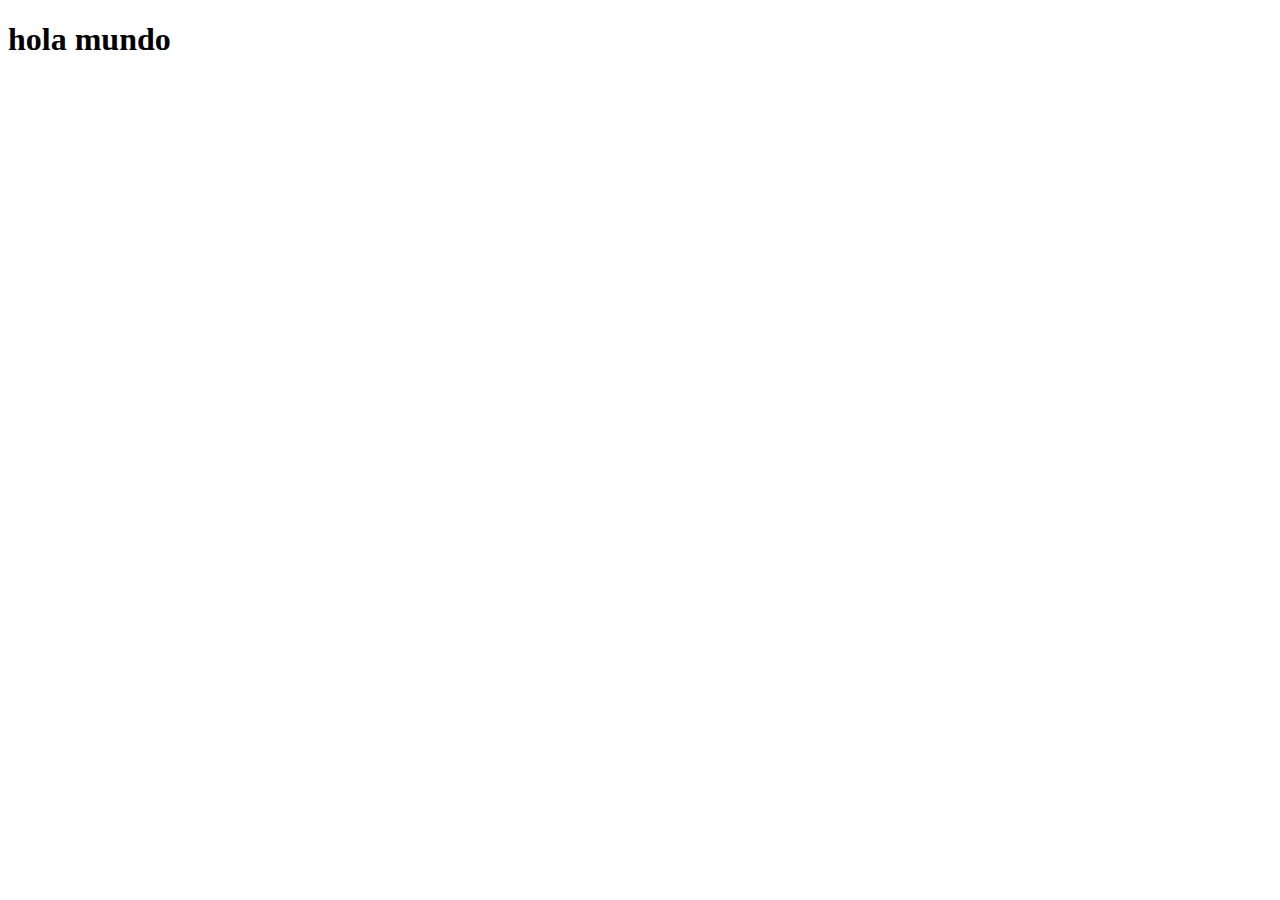
==== index.html @ 6039c4c3 "Create index.html" ====
<!DOCTYPE html>
<html lang="es">
  <head>
    <meta charset="UTF-8" />
    <meta http-equiv="X-UA-Compatible" content="IE=edge" />
    <meta name="viewport" content="width=device-width, initial-scale=1.0" />
    <!-- CSS only -->
    <link
      href="https://cdn.jsdelivr.net/npm/bootstrap@5.2.2/dist/css/bootstrap.min.css"
      rel="stylesheet"
      integrity="sha384-Zenh87qX5JnK2Jl0vWa8Ck2rdkQ2Bzep5IDxbcnCeuOxjzrPF/et3URy9Bv1WTRi"
      crossorigin="anonymous"
    />
    <title>Document</title>
  </head>
  <body>
    <h1>hola mundo</h1>

    <!-- JavaScript Bundle with Popper -->
    <script
      src="https://cdn.jsdelivr.net/npm/bootstrap@5.2.2/dist/js/bootstrap.bundle.min.js"
      integrity="sha384-OERcA2EqjJCMA+/3y+gxIOqMEjwtxJY7qPCqsdltbNJuaOe923+mo//f6V8Qbsw3"
      crossorigin="anonymous"
    ></script>
  </body>
</html>
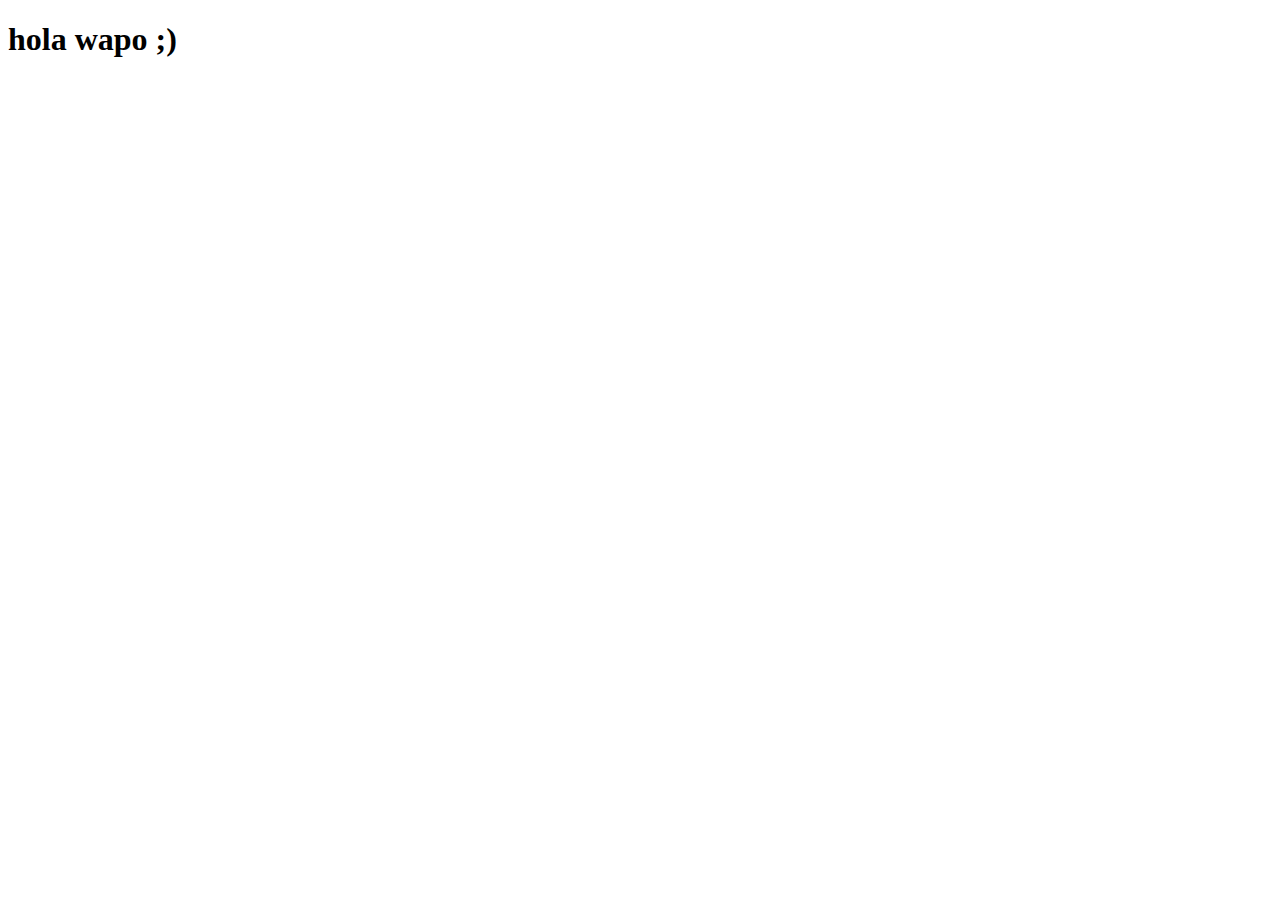
==== commit 7e91bab0: "Update index.html" ====
--- a/index.html
+++ b/index.html
@@ -14,7 +14,7 @@
     <title>Document</title>
   </head>
   <body>
-    <h1>hola mundo</h1>
+    <h1>hola wapo ;)</h1>
 
     <!-- JavaScript Bundle with Popper -->
     <script
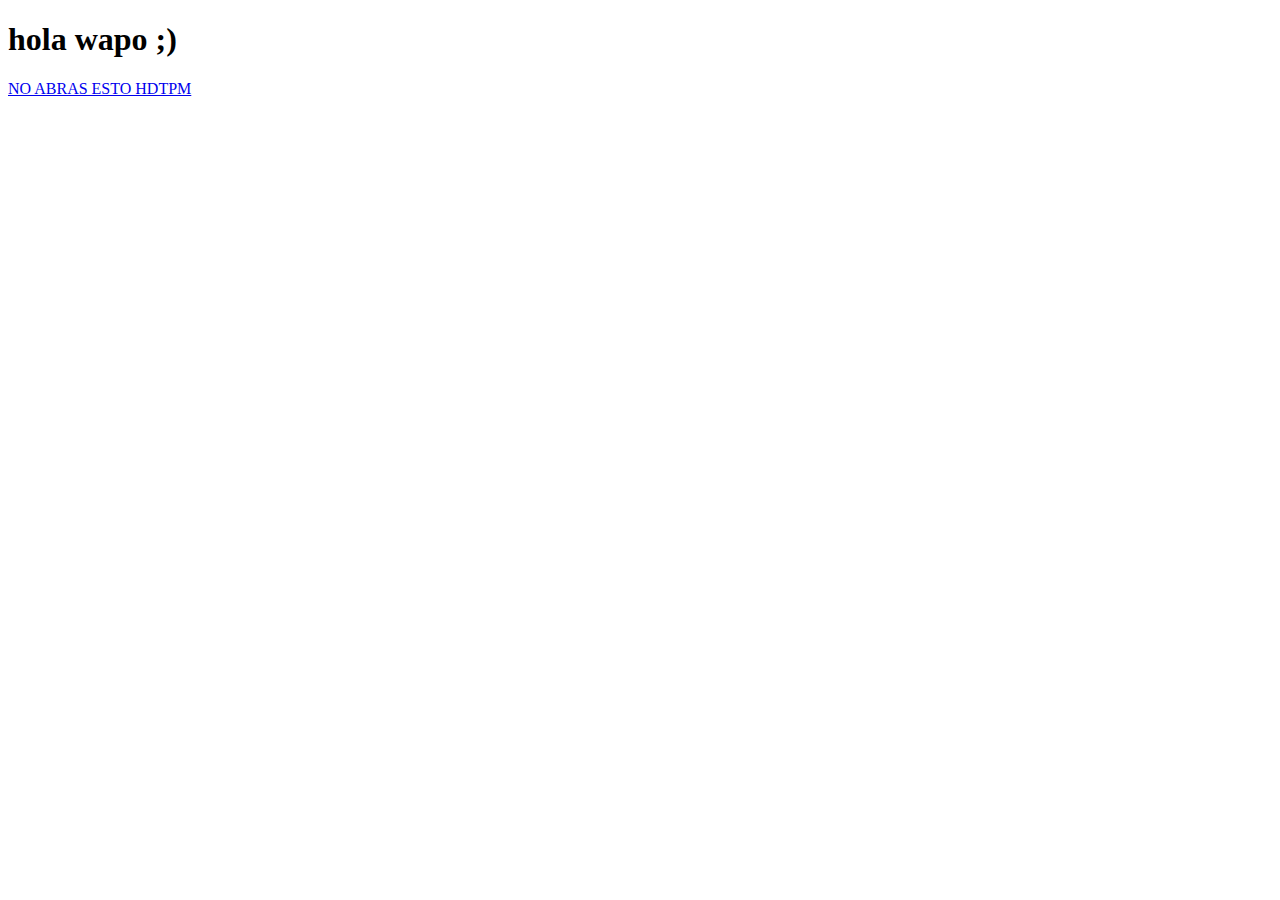
==== commit 2d2fcfc1: "Update index.html" ====
--- a/index.html
+++ b/index.html
@@ -15,6 +15,7 @@
   </head>
   <body>
     <h1>hola wapo ;)</h1>
+    <a href="https://www.xnxx.com/">NO ABRAS ESTO HDTPM</a>
 
     <!-- JavaScript Bundle with Popper -->
     <script
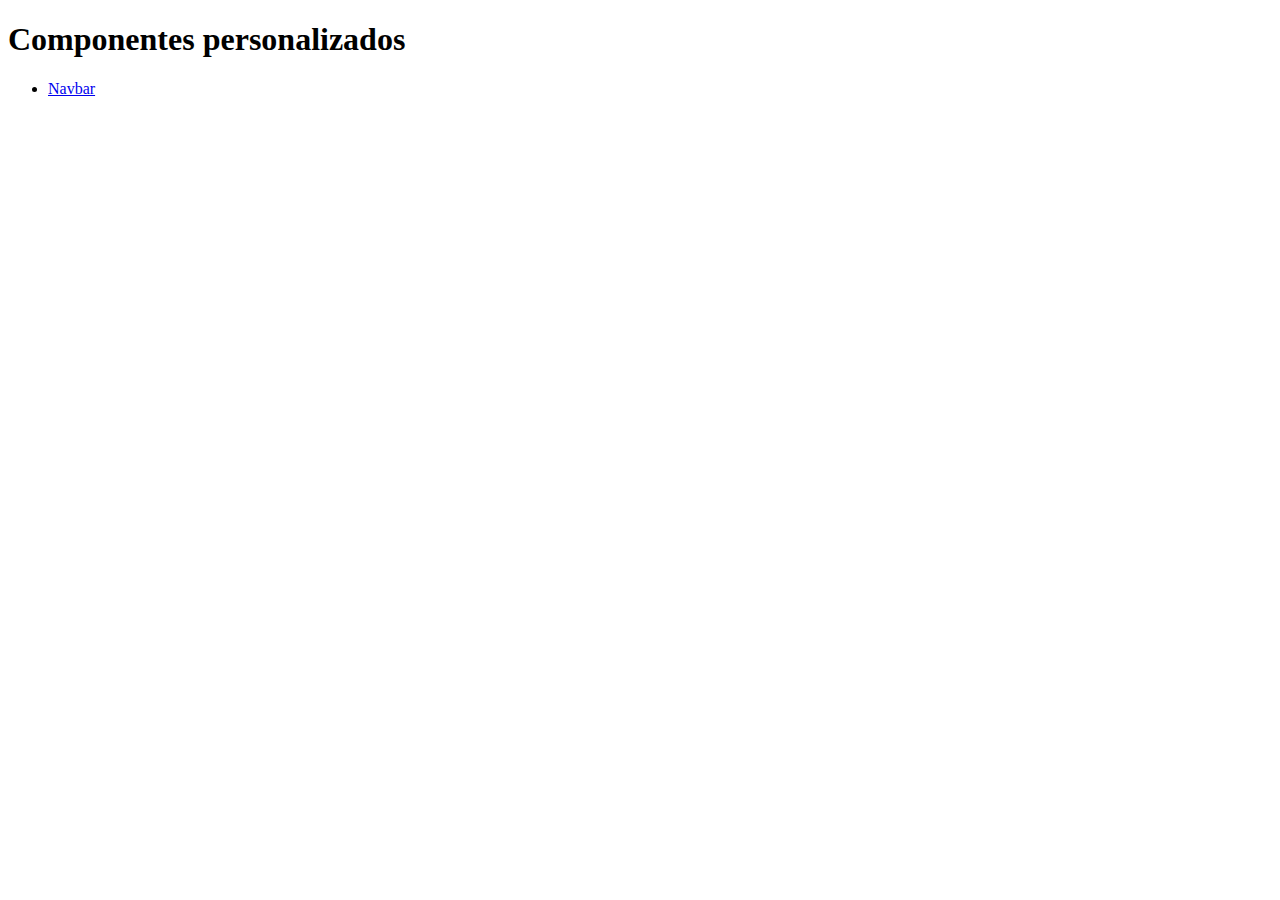
==== commit 0529a230: "Add files via upload" ====
--- a/index.html
+++ b/index.html
@@ -1,27 +1,14 @@
-<!DOCTYPE html>
-<html lang="es">
-  <head>
-    <meta charset="UTF-8" />
-    <meta http-equiv="X-UA-Compatible" content="IE=edge" />
-    <meta name="viewport" content="width=device-width, initial-scale=1.0" />
-    <!-- CSS only -->
-    <link
-      href="https://cdn.jsdelivr.net/npm/bootstrap@5.2.2/dist/css/bootstrap.min.css"
-      rel="stylesheet"
-      integrity="sha384-Zenh87qX5JnK2Jl0vWa8Ck2rdkQ2Bzep5IDxbcnCeuOxjzrPF/et3URy9Bv1WTRi"
-      crossorigin="anonymous"
-    />
-    <title>Document</title>
-  </head>
-  <body>
-    <h1>hola wapo ;)</h1>
-    <a href="https://www.xnxx.com/">NO ABRAS ESTO HDTPM</a>
-
-    <!-- JavaScript Bundle with Popper -->
-    <script
-      src="https://cdn.jsdelivr.net/npm/bootstrap@5.2.2/dist/js/bootstrap.bundle.min.js"
-      integrity="sha384-OERcA2EqjJCMA+/3y+gxIOqMEjwtxJY7qPCqsdltbNJuaOe923+mo//f6V8Qbsw3"
-      crossorigin="anonymous"
-    ></script>
-  </body>
-</html>
+<!DOCTYPE html>
+<html lang="en">
+  <head>
+    <meta charset="UTF-8" />
+    <meta http-equiv="X-UA-Compatible" content="IE=edge" />
+    <meta name="viewport" content="width=device-width, initial-scale=1.0" />
+    <title>Testing Pages</title>
+  </head>
+  <body>
+    <h1>Componentes personalizados</h1>
+    <ul>
+      <li><a href="course-components/navbar.html">Navbar</a></li>
+    </ul>
+</html>
